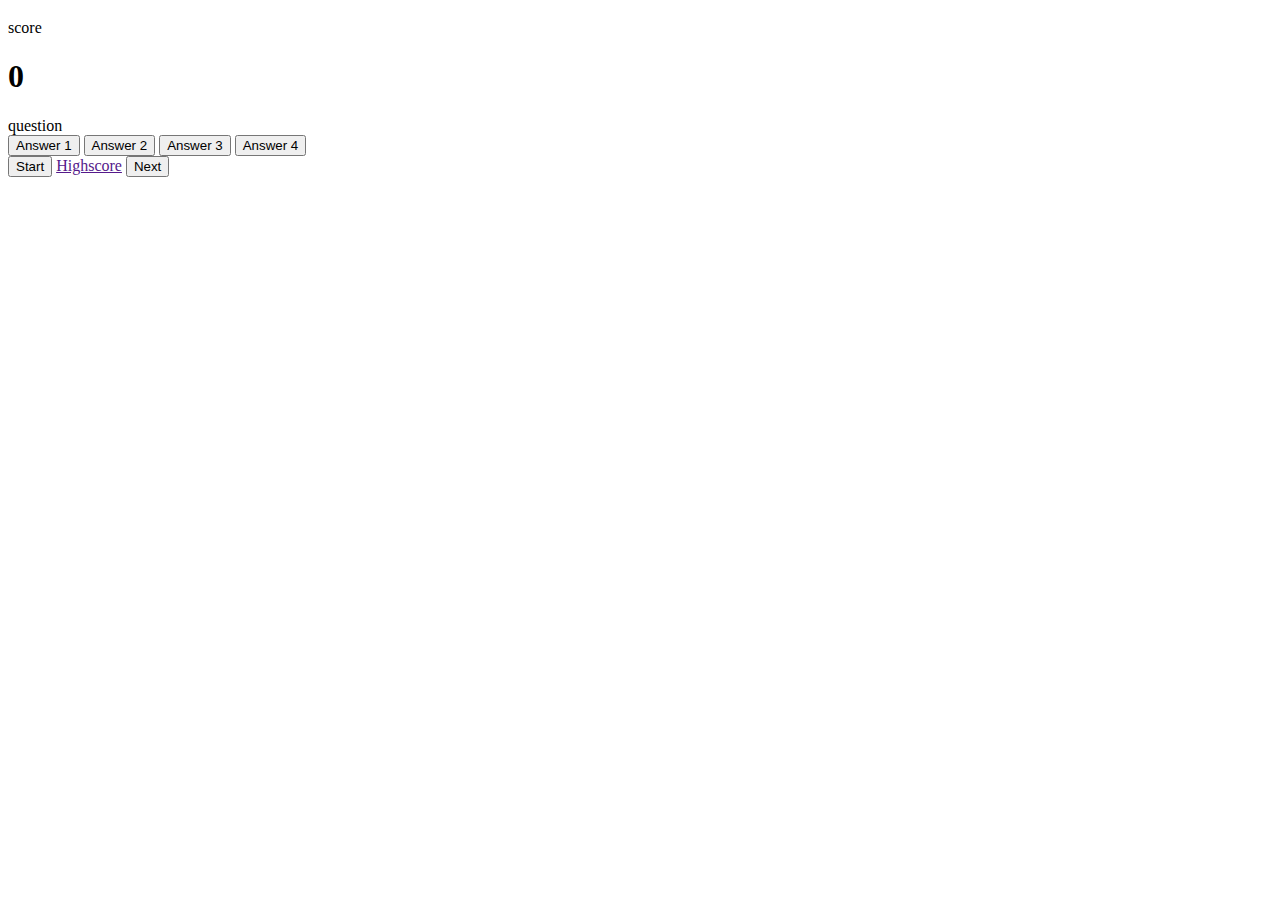
==== index.html @ 30de06d8 "game code" ====
<!DOCTYPE html>
<html lang="en">
  <head>
    <meta charset="UTF-8" />
    <meta http-equiv="X-UA-Compatible" content="IE=edge" />
    <meta name="viewport" content="width=device-width, initial-scale=1.0" />
    <title>Quiz-Game</title>
    <link rel="stylesheet" href="./Assets/css/style.css" />
  </head>

  <body>
    <div class="container">
      <div id="question-container" class="hide">
        <h3 id="time"></h3>
        <div class="hud-item">
          <p class="hud-prefix">score</p>
          <h1 class="hud-main-text" id="score">0</h1>
        </div>
        <div id="question">question</div>
        <div id="answer-buttons" class="btn-grid">
          <button class="btn">Answer 1</button>
          <button class="btn">Answer 2</button>
          <button class="btn">Answer 3</button>
          <button class="btn">Answer 4</button>
        </div>
      </div>
      <div class="controls">
        <button id="start-btn" class="start-btn btn">Start</button>
        <a href="" id="highscore">Highscore</a>
        <button id="next-btn" class="next-btn btn hide">Next</button>
      </div>
    </div>

    <div class="score">
      <span id="right-answers"></span>
    </div>
    <script src="./Assets/js/script.js"></script>
  </body>
</html>
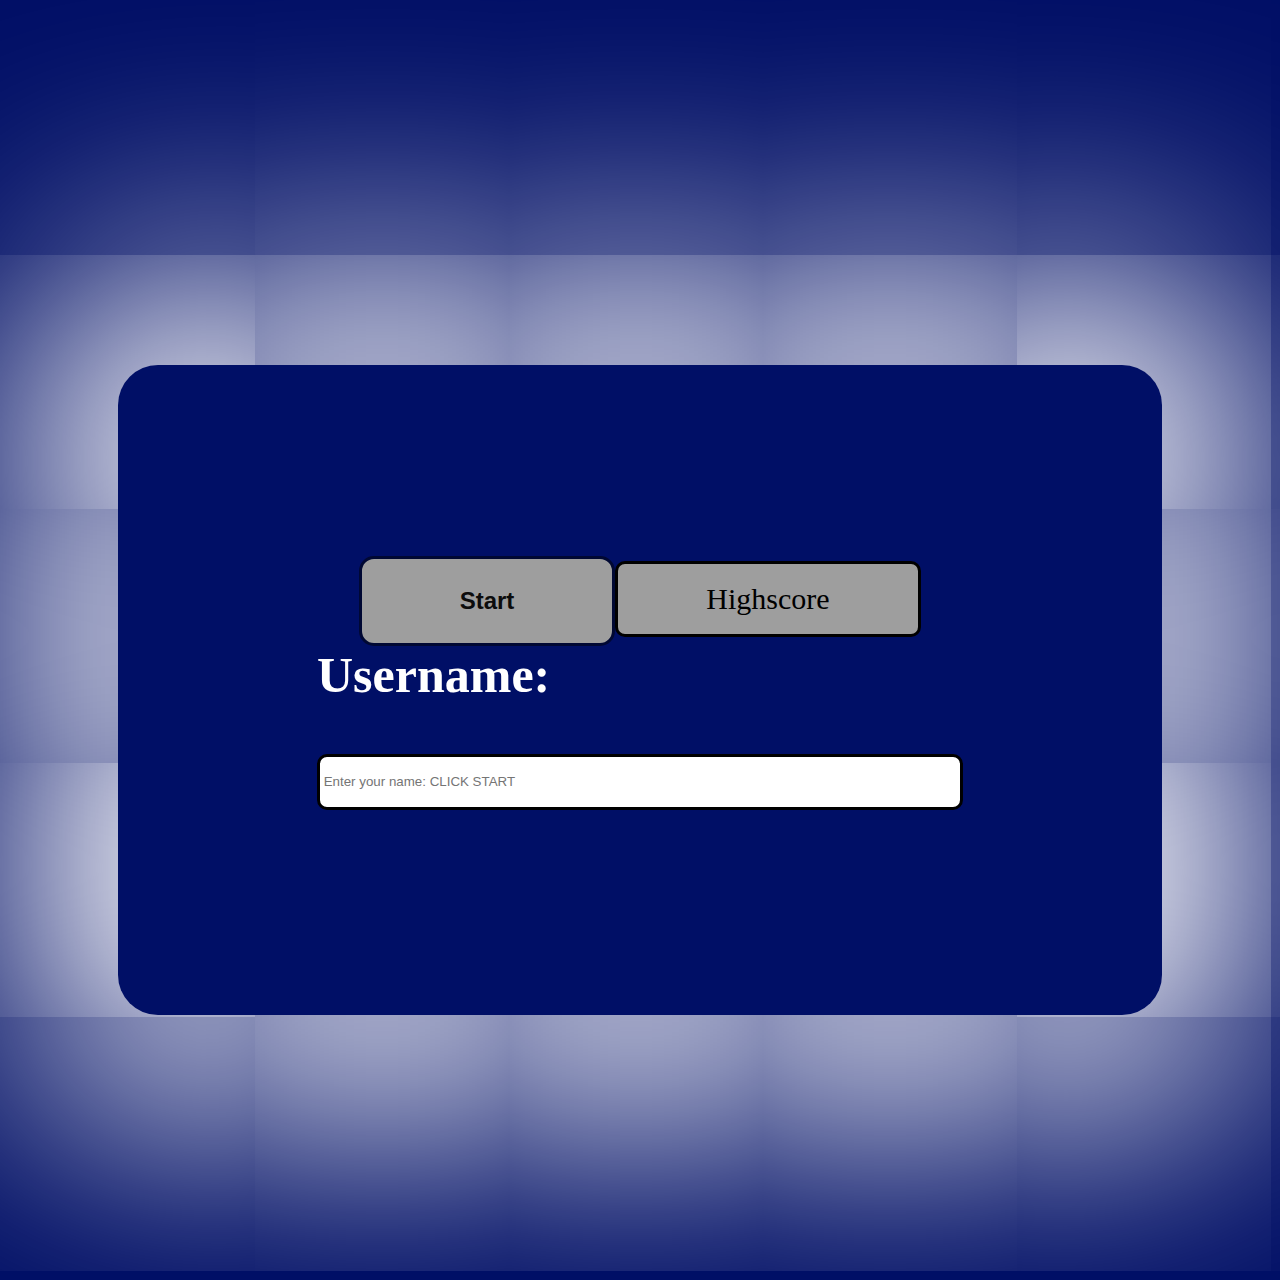
==== commit 26dda77a: "added the User input and changed some classes" ====
--- a/index.html
+++ b/index.html
@@ -14,25 +14,31 @@
         <h3 id="time"></h3>
         <div class="hud-item">
           <p class="hud-prefix">score</p>
-          <h1 class="hud-main-text" id="score">0</h1>
+          <h5 class="hud-main-text" id="score">0</h5>
         </div>
         <div id="question">question</div>
         <div id="answer-buttons" class="btn-grid">
-          <button class="btn">Answer 1</button>
-          <button class="btn">Answer 2</button>
-          <button class="btn">Answer 3</button>
-          <button class="btn">Answer 4</button>
+          <button class="btn">Answer</button>
+          <button class="btn">Answer</button>
+          <button class="btn">Answer</button>
+          <button class="btn">Answer</button>
         </div>
       </div>
       <div class="controls">
         <button id="start-btn" class="start-btn btn">Start</button>
-        <a href="" id="highscore">Highscore</a>
+        <a href="" id="highscore" class="hide">Highscore</a>
         <button id="next-btn" class="next-btn btn hide">Next</button>
       </div>
-    </div>
-
-    <div class="score">
-      <span id="right-answers"></span>
+      <form class="Userame" action="login.html" method="post">
+        <h1>Username:</h1>
+        <input
+          type="text"
+          id="User"
+          name=""
+          placeholder=" Enter your name: CLICK START"
+        />
+      </form>
+      <ul id="scorelist"></ul>
     </div>
     <script src="./Assets/js/script.js"></script>
   </body>
--- a/Assets/css/style.css
+++ b/Assets/css/style.css
@@ -0,0 +1,251 @@
+* {
+  margin: 0;
+  padding: 0;
+  /* font-family: "nova square", cursive; */
+}
+
+:root {
+  --hue-neutral: 111111;
+  --hue-wrong: red;
+  --hue-correct: rgb(55, 255, 0);
+}
+
+body {
+  --hue: var(--hue-neutral);
+  padding: 0;
+  margin: 0;
+  display: flex;
+  width: 100vw;
+  height: 100vw;
+  justify-content: center;
+  align-items: center;
+  background-color: hsl(var(--hue), 100%, 20%);
+}
+
+h3 {
+  display: flex;
+  justify-content: center;
+  align-items: center;
+  margin-bottom: 50px;
+}
+
+#question {
+  font-size: 30px;
+}
+
+body.correct {
+  background-color: var(--hue-correct);
+}
+body.wrong {
+  background-color: var(--hue-wrong);
+}
+.container {
+  display: flex;
+  justify-content: center;
+  align-items: center;
+  flex-direction: column;
+  height: 70vh;
+  width: 100vw;
+  color: white;
+  max-width: 80%;
+  background-color: hsl(var(--hue), 100%, 20%);
+  border-radius: 40px;
+  padding: 10px;
+  box-shadow: 0 0 1000px 100px;
+  margin-top: 100px;
+}
+
+.btn-grid {
+  display: grid;
+  grid-template-columns: repeat(2, auto);
+  gap: 15px;
+  margin: 20px 0;
+  justify-content: center;
+}
+
+.btn {
+  height: 10vh;
+  width: 20vw;
+  font-size: 30px;
+  --hue: var(--hue-neutral);
+  border: 3px solid hsl(var(--hue), 100%, 10%);
+  background-color: rgb(158, 158, 158);
+  border-radius: 15px;
+  padding: 5px 10px;
+  color: rgb(12, 12, 12);
+  outline: none;
+  cursor: pointer;
+}
+
+.btn:hover {
+  box-shadow: 0 0.4rem 1.4rem 0 rgb(231, 231, 9);
+  transition: 320ms;
+  transform: scale(1.2);
+}
+
+.btn.correct {
+  background-color: var(--hue-correct);
+}
+
+.btn.wrong {
+  background-color: var(--hue-wrong);
+}
+
+.next-btn,
+.start-btn {
+  font-size: 1.5rem;
+  font-weight: bold;
+  padding: 10px 20px;
+  cursor: pointer;
+}
+.controls {
+  display: flex;
+  justify-content: space-evenly;
+  align-items: baseline;
+}
+
+.hide {
+  display: none;
+}
+
+.hud-item {
+  display: flex;
+  justify-content: space-evenly;
+  align-items: baseline;
+  font-size: 50px;
+}
+
+.Username {
+  width: 80vw;
+  height: 80vh;
+  border-radius: 40px;
+  display: flex;
+  justify-content: center;
+  align-items: center;
+  flex-direction: column;
+  color: rgb(241, 241, 241);
+  box-shadow: 0 0 1000px 100px;
+}
+
+#User {
+  display: flex;
+  width: 50vw;
+  height: 50px;
+  border: 3px solid black;
+  border-radius: 10px;
+  margin-bottom: 30px;
+}
+
+#Save {
+  display: flex;
+  justify-content: center;
+  align-items: center;
+  background-color: rgb(158, 158, 158);
+  font-size: 30px;
+  width: 300px;
+  height: 70px;
+  color: black;
+  text-decoration: none;
+  border: 3px solid black;
+  border-radius: 10px;
+}
+#Save:hover {
+  box-shadow: 0 0.4rem 1.4rem 0 rgb(231, 231, 9);
+  transition: 320ms;
+  transform: scale(1.2);
+}
+
+#highscore {
+  display: flex;
+  justify-content: center;
+  align-items: center;
+  background-color: rgb(158, 158, 158);
+  font-size: 30px;
+  width: 300px;
+  height: 70px;
+  color: black;
+  text-decoration: none;
+  margin-top: 20px;
+  border: 3px solid black;
+  border-radius: 10px;
+}
+
+#highscore:hover {
+  box-shadow: 0 0.4rem 1.4rem 0 rgb(231, 231, 9);
+  transition: 320ms;
+  transform: scale(1.2);
+}
+
+.start {
+  height: 80vh;
+  width: 70vw;
+  border-radius: 40px;
+  display: flex;
+  justify-content: center;
+  align-items: center;
+  max-width: 80rem;
+  font-size: 30px;
+  color: rgb(255, 255, 255);
+  box-shadow: 0 0 1000px 100px;
+}
+
+.flex-column {
+  display: flex;
+  flex-direction: column;
+}
+
+.flex-center {
+  justify-content: center;
+  align-items: center;
+}
+
+h1 {
+  font-size: 50px;
+  margin-bottom: 50px;
+}
+
+.playnow {
+  background-color: rgb(158, 158, 158);
+  /* background-color: rgb(0, 0, 136); */
+  font-size: 70px;
+  border: 5px solid rgb(0, 0, 0);
+  border-radius: 15px;
+  padding: 10px 90px;
+  color: black;
+  outline: none;
+  cursor: pointer;
+  text-decoration: none;
+}
+.playnow:hover {
+  box-shadow: 0 0.4rem 1.4rem 0 rgb(231, 231, 9);
+  transition: 320ms;
+  transform: scale(1.5);
+  background: linear-gradient(90deg, red);
+}
+
+@media only screen and (max-width: 600px) {
+  body,
+  .btn,
+  #User,
+  #Save,
+  #highscore,
+  .Username h1 {
+    background-color: rgb(97, 15, 116);
+  }
+
+  .Username {
+    display: flex;
+    width: 900px;
+    max-width: 80%;
+    background-color: white;
+    border-radius: 15px;
+    padding: 10px;
+    box-shadow: 0 0 1000px 100px;
+  }
+  .container {
+    flex-grow: 1;
+    margin: 0 auto 30px;
+    max-width: 935px;
+    width: 100%;
+  }
+}
